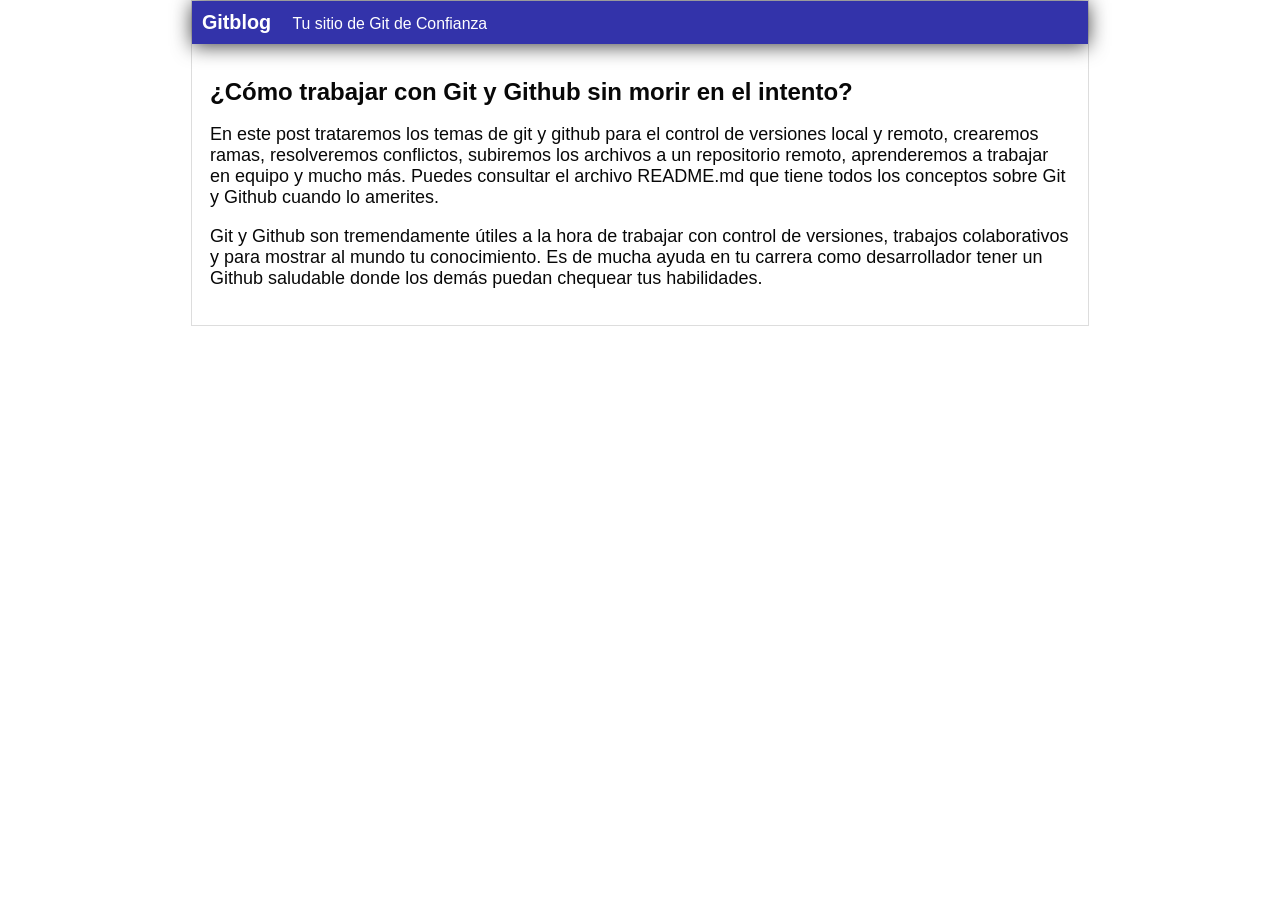
==== blogpost.html @ d752c52c "Modificación de la cabecera y el color del texto" ====
<!DOCTYPE html>
<html lang="en">
  <head>
    <meta charset="UTF-8">
    <meta content="width=device-width, initial-scale=1.0" name="viewport">
    <meta content="ie=edge" http-equiv="X-UA-Compatible">
    <link href="./css/style.css" rel="stylesheet">
    <title>Osom Blog</title>
  </head>
  <body>
    <div id="container">
      <div id="cabecera">
        Gitblog
        <span id="tagline">Tu sitio de Git de Confianza</span>
      </div>
      <div id="post">
        <h1>¿Cómo trabajar con Git y Github sin morir en el intento?</h1>
        <p>
          En este post trataremos los temas de git y github para el control de versiones local y remoto, crearemos ramas, resolveremos conflictos, subiremos los archivos a un repositorio remoto, aprenderemos a trabajar en equipo y mucho más. Puedes consultar el archivo README.md que tiene todos los conceptos sobre Git y Github cuando lo amerites.
        </p>
        <p>
          Git y Github son tremendamente útiles a la hora de trabajar con control de versiones, trabajos colaborativos y para mostrar al mundo tu conocimiento. Es de mucha ayuda en tu carrera como desarrollador tener un Github saludable donde los demás puedan chequear tus habilidades.
        </p>
      </div>
    </div>
  </body>
</html>
---- css/style.css ----
body {
  font-family: Arial, Helvetica, sans-serif;
  color: rgb(8, 8, 8);
  text-decoration: none;
  font-size: 18px;
  margin: 0;
  padding: 0;
}
#container {
  width: 70%;
  margin: 0 auto;
  padding: 0;
  border: 1px solid #ddd;
}
#container #cabecera {
  background: #33a;
  color: white;
  font-weight: bold;
  box-shadow: 0px 2px 20px 0px rgba(0, 0, 0, 0.75);
  margin: 0;
  padding: 0.5em;
  font-size: 1.1em;
}

#container #cabecera #tagline {
  font-weight: normal;
  font-size: 0.8em;
  padding: 0 0 0 1em;
}

#container h1 {
  font-size: 24px;
}

#container #post {
  padding: 1em;
}
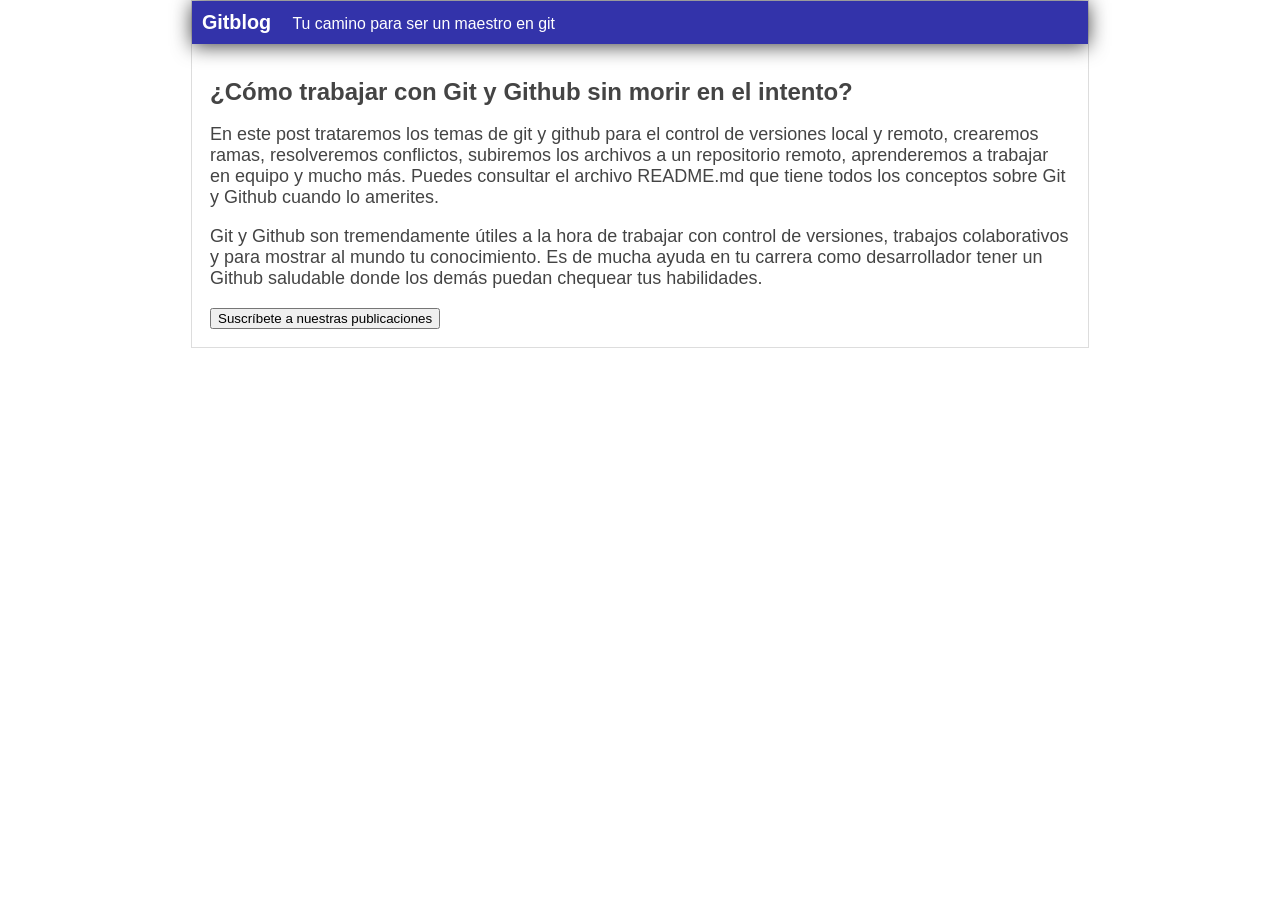
==== commit e142e291: "Modificación de la cabecera y el color del texto y añadí un botón de suscripción" ====
--- a/blogpost.html
+++ b/blogpost.html
@@ -11,7 +11,7 @@
     <div id="container">
       <div id="cabecera">
         Gitblog
-        <span id="tagline">Tu sitio de Git de Confianza</span>
+        <span id="tagline">Tu camino para ser un maestro en git</span>
       </div>
       <div id="post">
         <h1>¿Cómo trabajar con Git y Github sin morir en el intento?</h1>
@@ -21,6 +21,7 @@
         <p>
           Git y Github son tremendamente útiles a la hora de trabajar con control de versiones, trabajos colaborativos y para mostrar al mundo tu conocimiento. Es de mucha ayuda en tu carrera como desarrollador tener un Github saludable donde los demás puedan chequear tus habilidades.
         </p>
+        <button>Suscríbete a nuestras publicaciones</button>
       </div>
     </div>
   </body>
--- a/css/style.css
+++ b/css/style.css
@@ -1,6 +1,6 @@
 body {
   font-family: Arial, Helvetica, sans-serif;
-  color: rgb(8, 8, 8);
+  color: #444;
   text-decoration: none;
   font-size: 18px;
   margin: 0;
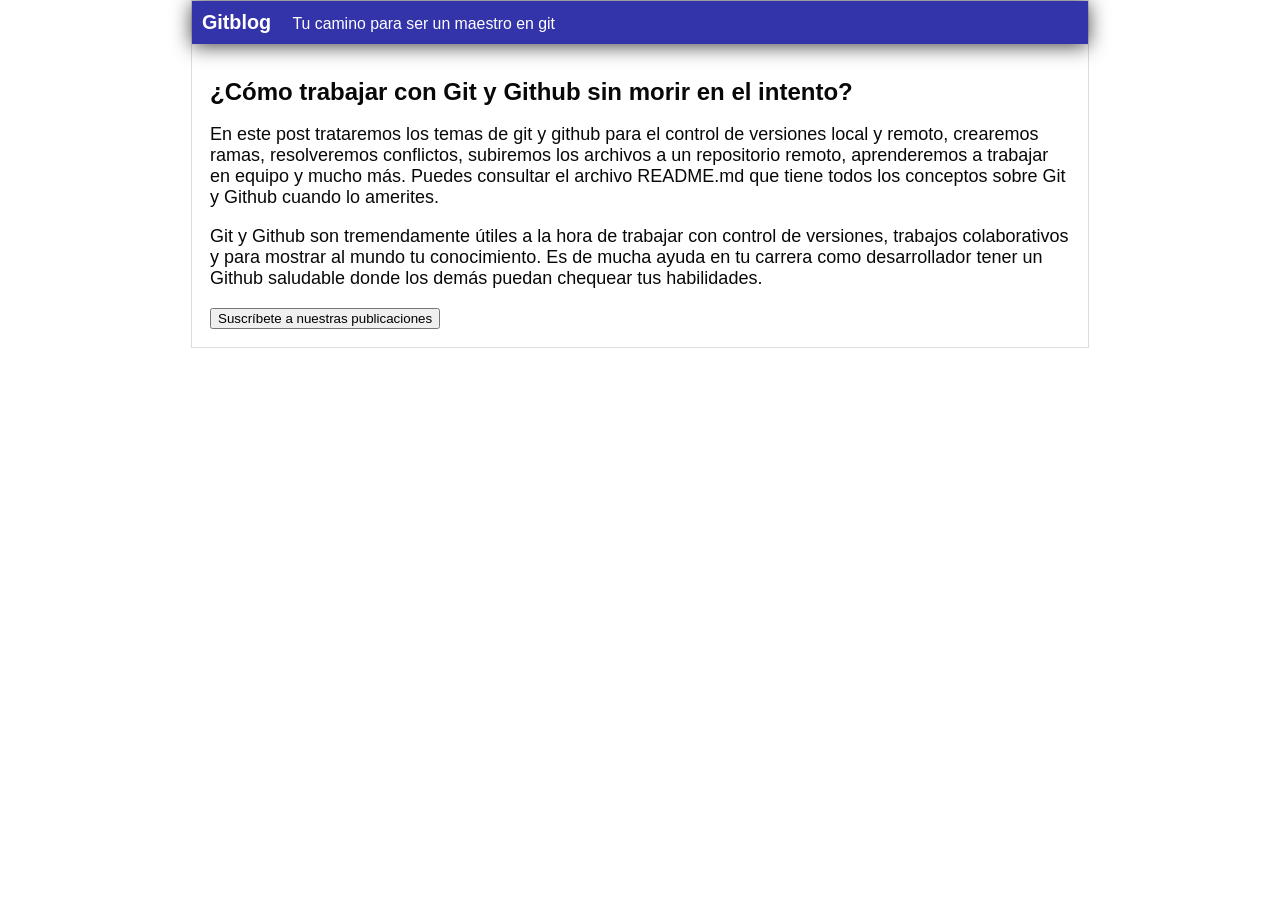
==== commit 23fab83a: "Cambios en el título del blog" ====
--- a/blogpost.html
+++ b/blogpost.html
@@ -5,7 +5,7 @@
     <meta content="width=device-width, initial-scale=1.0" name="viewport">
     <meta content="ie=edge" http-equiv="X-UA-Compatible">
     <link href="./css/style.css" rel="stylesheet">
-    <title>Osom Blog</title>
+    <title>Gitblog</title>
   </head>
   <body>
     <div id="container">
--- a/css/style.css
+++ b/css/style.css
@@ -1,6 +1,6 @@
 body {
   font-family: Arial, Helvetica, sans-serif;
-  color: #444;
+  color: rgb(8, 8, 8);
   text-decoration: none;
   font-size: 18px;
   margin: 0;
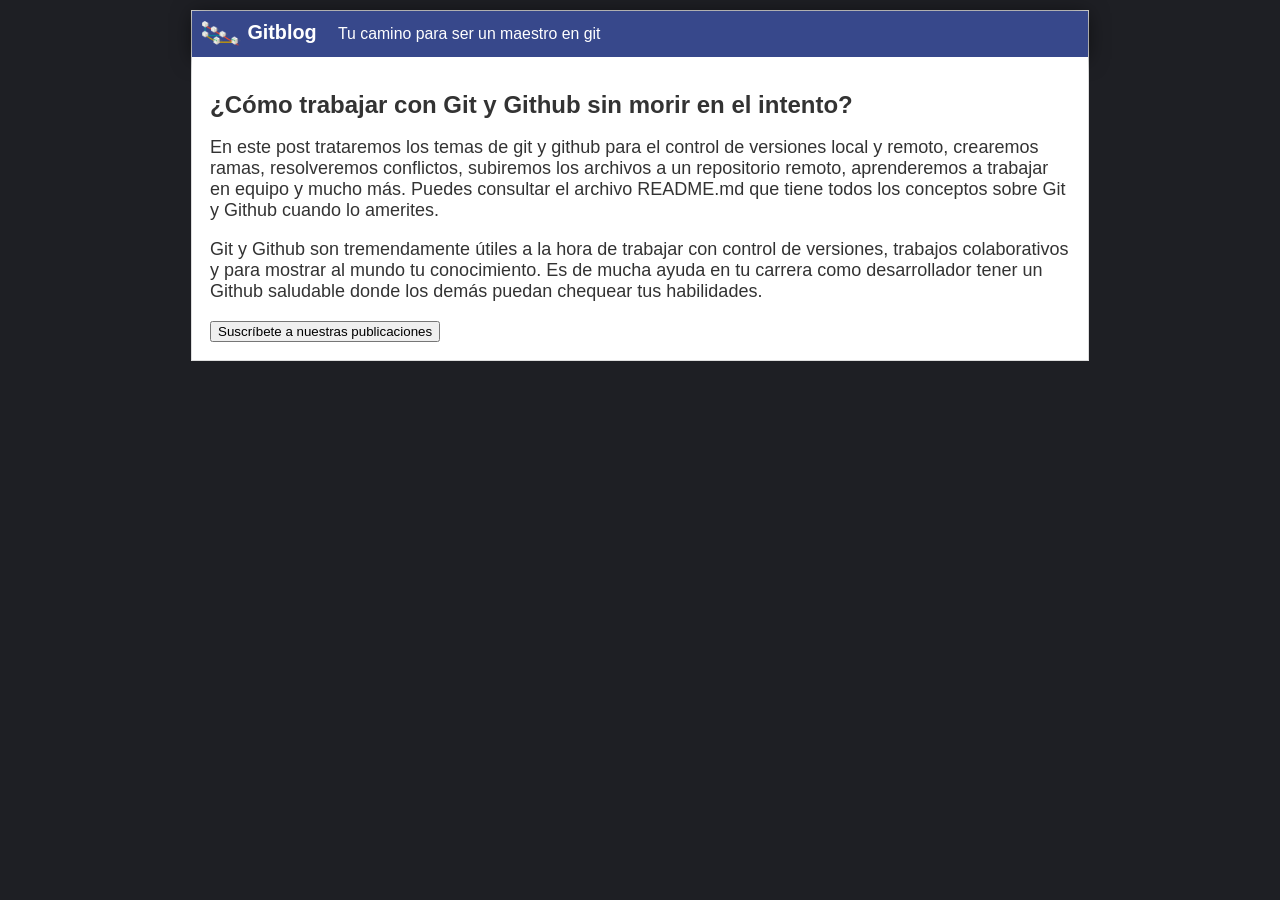
==== commit a1f816f1: "Color de fondo, logo nuevo y mejor color de header" ====
--- a/blogpost.html
+++ b/blogpost.html
@@ -1,28 +1,29 @@
 <!DOCTYPE html>
 <html lang="en">
-  <head>
-    <meta charset="UTF-8">
-    <meta content="width=device-width, initial-scale=1.0" name="viewport">
-    <meta content="ie=edge" http-equiv="X-UA-Compatible">
-    <link href="./css/style.css" rel="stylesheet">
-    <title>Gitblog</title>
-  </head>
-  <body>
-    <div id="container">
-      <div id="cabecera">
-        Gitblog
-        <span id="tagline">Tu camino para ser un maestro en git</span>
-      </div>
-      <div id="post">
-        <h1>¿Cómo trabajar con Git y Github sin morir en el intento?</h1>
-        <p>
-          En este post trataremos los temas de git y github para el control de versiones local y remoto, crearemos ramas, resolveremos conflictos, subiremos los archivos a un repositorio remoto, aprenderemos a trabajar en equipo y mucho más. Puedes consultar el archivo README.md que tiene todos los conceptos sobre Git y Github cuando lo amerites.
-        </p>
-        <p>
-          Git y Github son tremendamente útiles a la hora de trabajar con control de versiones, trabajos colaborativos y para mostrar al mundo tu conocimiento. Es de mucha ayuda en tu carrera como desarrollador tener un Github saludable donde los demás puedan chequear tus habilidades.
-        </p>
-        <button>Suscríbete a nuestras publicaciones</button>
-      </div>
-    </div>
-  </body>
+    <head>
+        <meta charset="UTF-8">
+        <meta content="width=device-width, initial-scale=1.0" name="viewport">
+        <meta content="ie=edge" http-equiv="X-UA-Compatible">
+        <link href="./css/style.css" rel="stylesheet">
+        <title>Gitblog</title>
+    </head>
+    <body>
+        <div id="container">
+            <div id="cabecera">
+                <img alt="logo" id="logo" src="./images/git.png">
+                Gitblog
+                <span id="tagline">Tu camino para ser un maestro en git</span>
+            </div>
+            <div id="post">
+                <h1>¿Cómo trabajar con Git y Github sin morir en el intento?</h1>
+                <p>
+                    En este post trataremos los temas de git y github para el control de versiones local y remoto, crearemos ramas, resolveremos conflictos, subiremos los archivos a un repositorio remoto, aprenderemos a trabajar en equipo y mucho más. Puedes consultar el archivo README.md que tiene todos los conceptos sobre Git y Github cuando lo amerites.
+                </p>
+                <p>
+                    Git y Github son tremendamente útiles a la hora de trabajar con control de versiones, trabajos colaborativos y para mostrar al mundo tu conocimiento. Es de mucha ayuda en tu carrera como desarrollador tener un Github saludable donde los demás puedan chequear tus habilidades.
+                </p>
+                <button>Suscríbete a nuestras publicaciones</button>
+            </div>
+        </div>
+    </body>
 </html>
--- a/css/style.css
+++ b/css/style.css
@@ -1,25 +1,30 @@
 body {
+  background: #1e1f24;
   font-family: Arial, Helvetica, sans-serif;
-  color: rgb(8, 8, 8);
-  text-decoration: none;
+  color: #333;
   font-size: 18px;
   margin: 0;
   padding: 0;
 }
 #container {
   width: 70%;
-  margin: 0 auto;
+  margin: 10px auto;
   padding: 0;
   border: 1px solid #ddd;
 }
 #container #cabecera {
-  background: #33a;
+  background: #37488b;
+  box-shadow: 0px 2px 20px 0px rgba(0, 0, 0, 0.5);
   color: white;
   font-weight: bold;
-  box-shadow: 0px 2px 20px 0px rgba(0, 0, 0, 0.75);
   margin: 0;
   padding: 0.5em;
   font-size: 1.1em;
+}
+
+#cabecera #logo {
+  width: 40px;
+  vertical-align: middle;
 }
 
 #container #cabecera #tagline {
@@ -33,5 +38,6 @@
 }
 
 #container #post {
+  background: white;
   padding: 1em;
 }
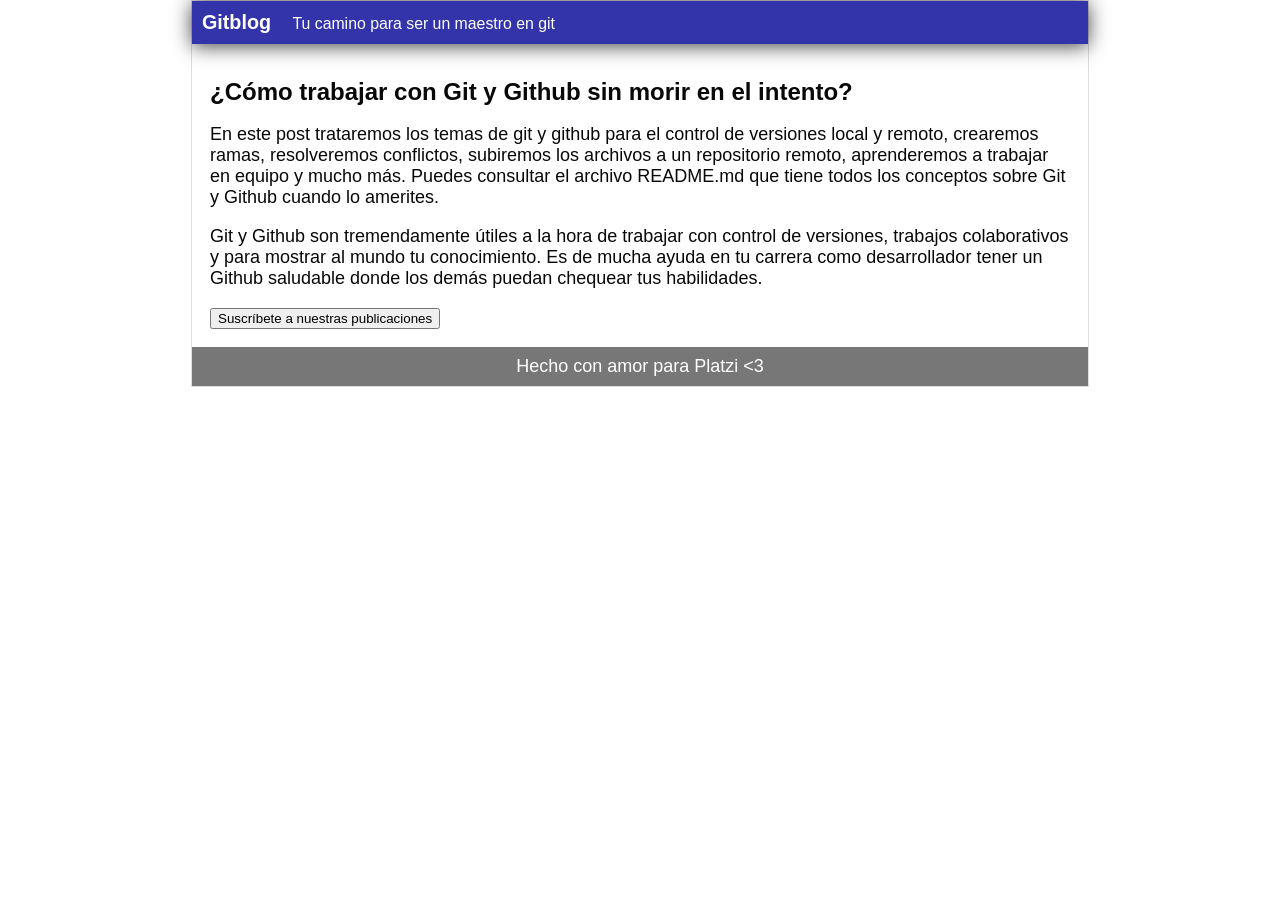
==== commit b90e41ba: "Footer terminado" ====
--- a/blogpost.html
+++ b/blogpost.html
@@ -10,7 +10,6 @@
     <body>
         <div id="container">
             <div id="cabecera">
-                <img alt="logo" id="logo" src="./images/git.png">
                 Gitblog
                 <span id="tagline">Tu camino para ser un maestro en git</span>
             </div>
@@ -24,6 +23,9 @@
                 </p>
                 <button>Suscríbete a nuestras publicaciones</button>
             </div>
+            <div id="footer">
+                Hecho con amor para Platzi <3
+            </div>
         </div>
     </body>
 </html>
--- a/css/style.css
+++ b/css/style.css
@@ -1,30 +1,25 @@
 body {
-  background: #1e1f24;
   font-family: Arial, Helvetica, sans-serif;
-  color: #333;
+  color: rgb(8, 8, 8);
+  text-decoration: none;
   font-size: 18px;
   margin: 0;
   padding: 0;
 }
 #container {
   width: 70%;
-  margin: 10px auto;
+  margin: 0 auto;
   padding: 0;
   border: 1px solid #ddd;
 }
 #container #cabecera {
-  background: #37488b;
-  box-shadow: 0px 2px 20px 0px rgba(0, 0, 0, 0.5);
+  background: #33a;
   color: white;
   font-weight: bold;
+  box-shadow: 0px 2px 20px 0px rgba(0, 0, 0, 0.75);
   margin: 0;
   padding: 0.5em;
   font-size: 1.1em;
-}
-
-#cabecera #logo {
-  width: 40px;
-  vertical-align: middle;
 }
 
 #container #cabecera #tagline {
@@ -38,6 +33,12 @@
 }
 
 #container #post {
-  background: white;
   padding: 1em;
 }
+
+#footer {
+  background: #777;
+  color: white;
+  text-align: center;
+  padding: 0.5em;
+}
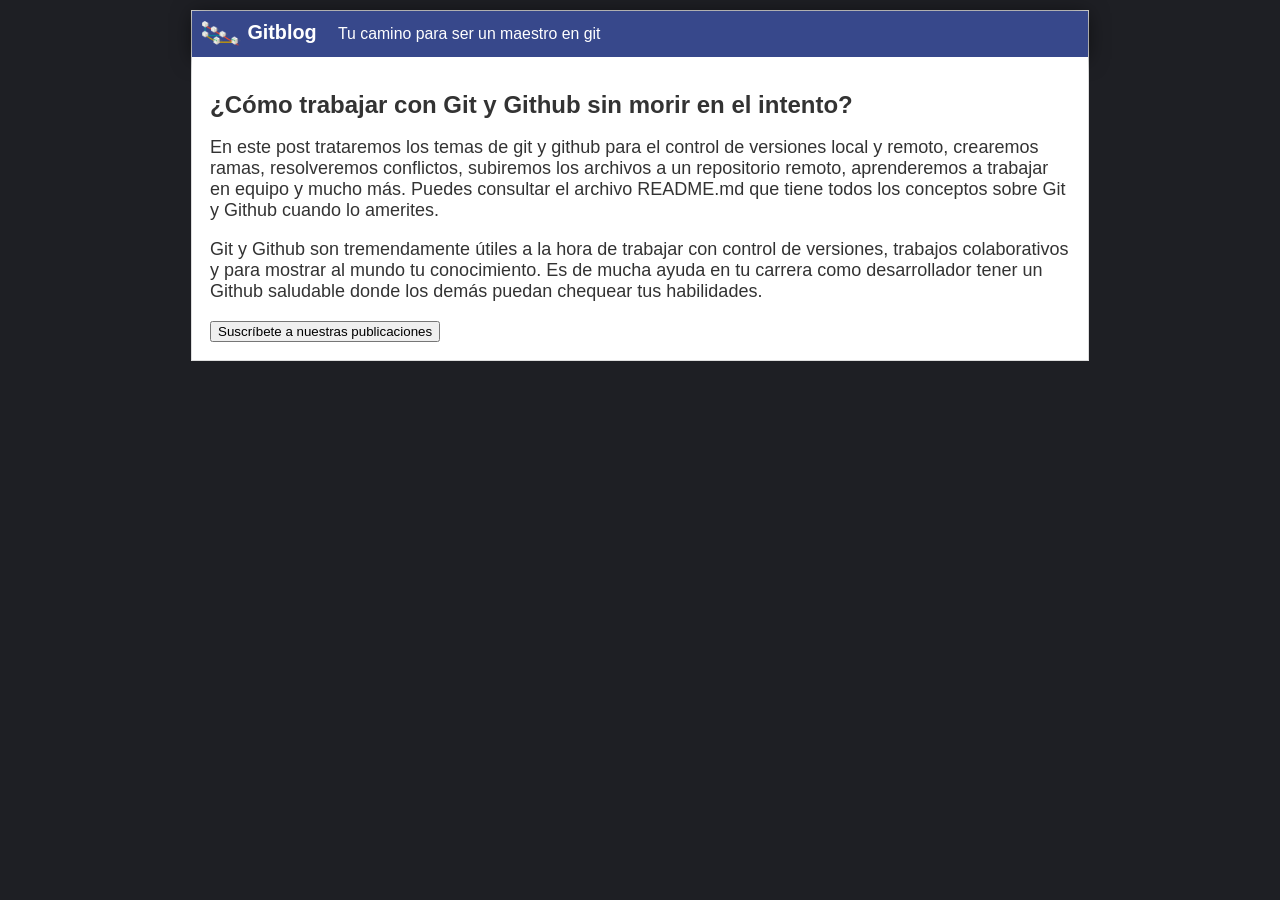
==== commit 4bdf3fc9: "Merge branch 'header'" ====
--- a/blogpost.html
+++ b/blogpost.html
@@ -10,6 +10,7 @@
     <body>
         <div id="container">
             <div id="cabecera">
+                <img alt="logo" id="logo" src="./images/git.png">
                 Gitblog
                 <span id="tagline">Tu camino para ser un maestro en git</span>
             </div>
@@ -23,9 +24,6 @@
                 </p>
                 <button>Suscríbete a nuestras publicaciones</button>
             </div>
-            <div id="footer">
-                Hecho con amor para Platzi <3
-            </div>
         </div>
     </body>
 </html>
--- a/css/style.css
+++ b/css/style.css
@@ -1,25 +1,30 @@
 body {
+  background: #1e1f24;
   font-family: Arial, Helvetica, sans-serif;
-  color: rgb(8, 8, 8);
-  text-decoration: none;
+  color: #333;
   font-size: 18px;
   margin: 0;
   padding: 0;
 }
 #container {
   width: 70%;
-  margin: 0 auto;
+  margin: 10px auto;
   padding: 0;
   border: 1px solid #ddd;
 }
 #container #cabecera {
-  background: #33a;
+  background: #37488b;
+  box-shadow: 0px 2px 20px 0px rgba(0, 0, 0, 0.5);
   color: white;
   font-weight: bold;
-  box-shadow: 0px 2px 20px 0px rgba(0, 0, 0, 0.75);
   margin: 0;
   padding: 0.5em;
   font-size: 1.1em;
+}
+
+#cabecera #logo {
+  width: 40px;
+  vertical-align: middle;
 }
 
 #container #cabecera #tagline {
@@ -33,12 +38,6 @@
 }
 
 #container #post {
+  background: white;
   padding: 1em;
 }
-
-#footer {
-  background: #777;
-  color: white;
-  text-align: center;
-  padding: 0.5em;
-}
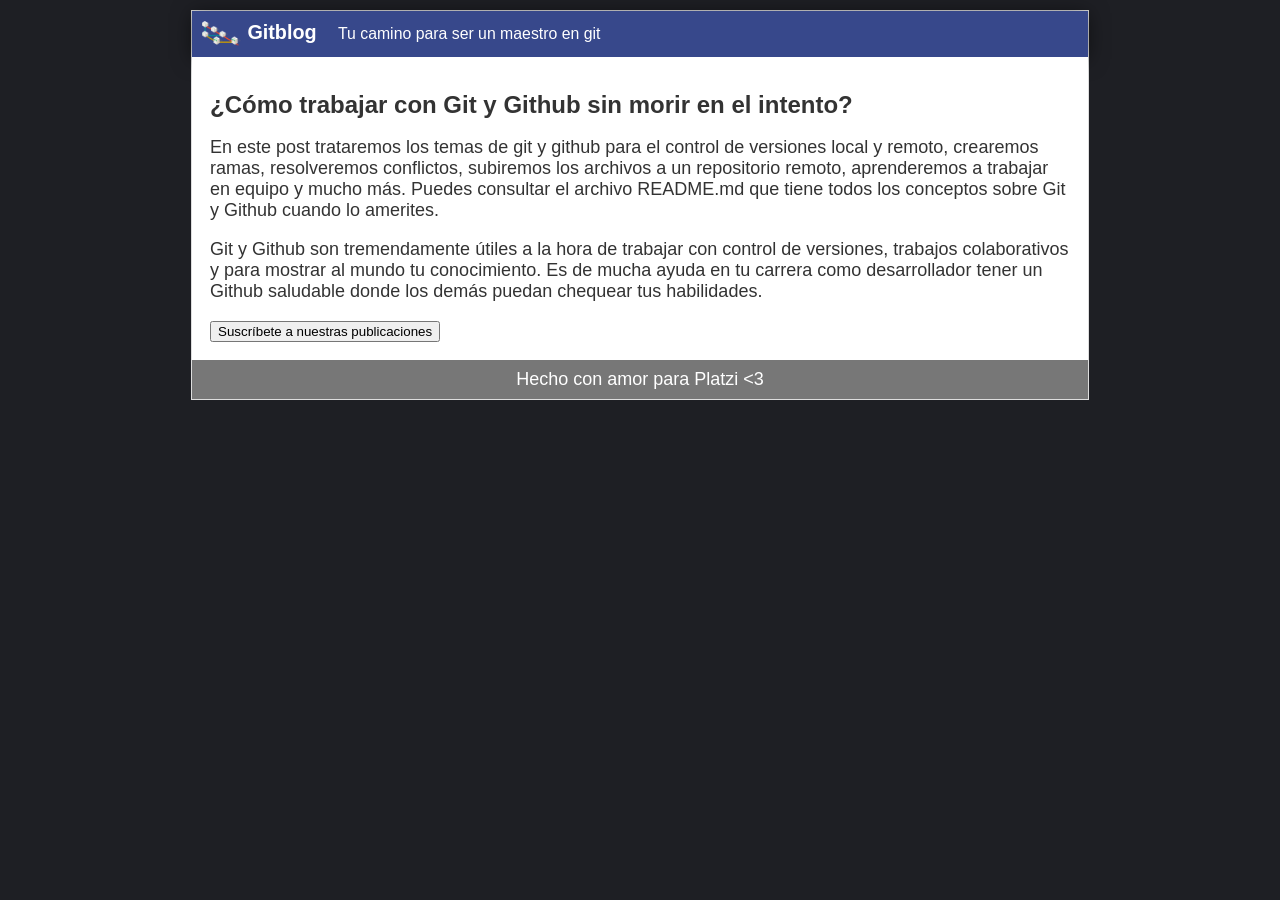
==== commit f64e842c: "Merge del footer con solución de conflictos" ====
--- a/blogpost.html
+++ b/blogpost.html
@@ -24,6 +24,9 @@
                 </p>
                 <button>Suscríbete a nuestras publicaciones</button>
             </div>
+            <div id="footer">
+                Hecho con amor para Platzi <3
+            </div>
         </div>
     </body>
 </html>
--- a/css/style.css
+++ b/css/style.css
@@ -41,3 +41,10 @@
   background: white;
   padding: 1em;
 }
+
+#footer {
+  background: #777;
+  color: white;
+  text-align: center;
+  padding: 0.5em;
+}
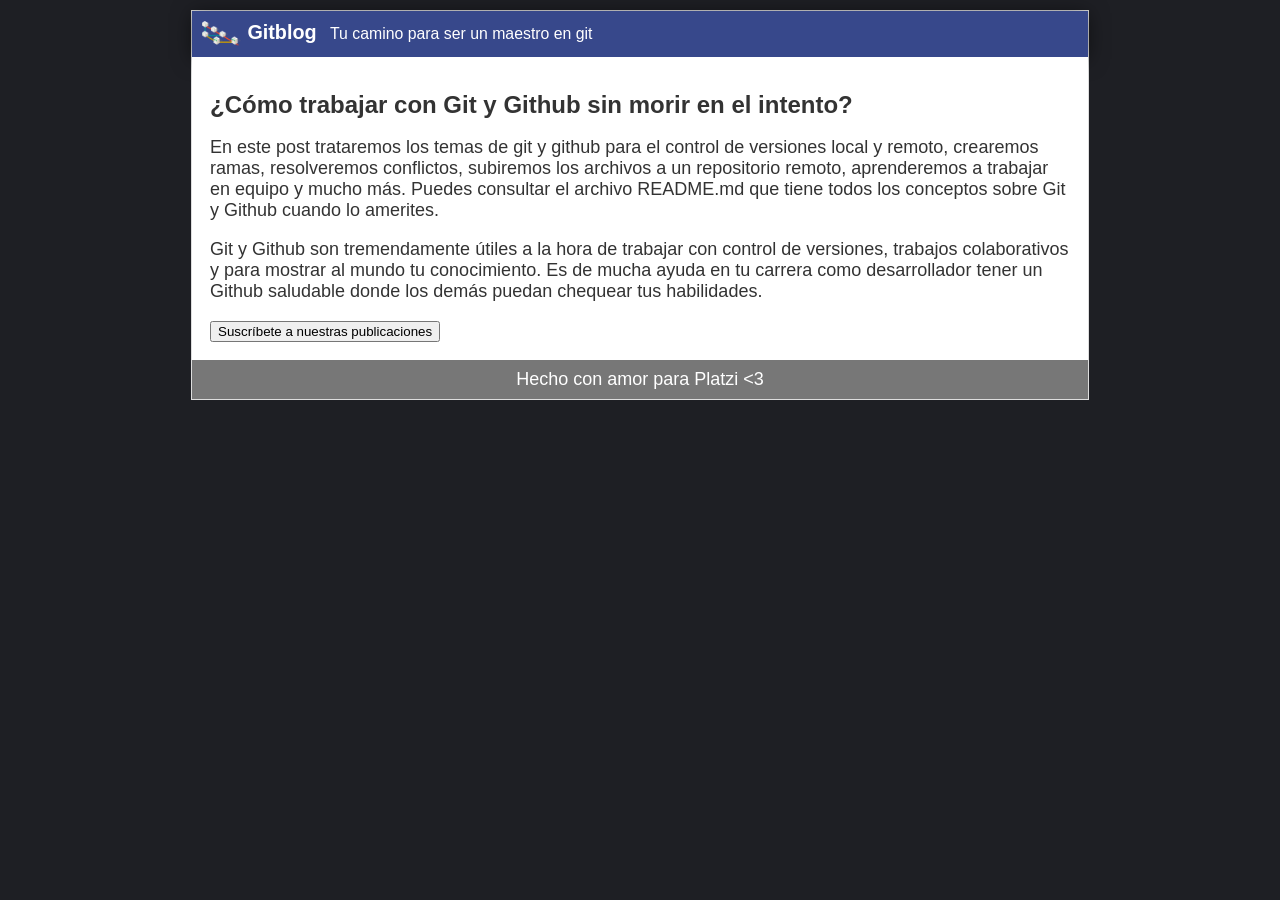
==== commit ddb9089c: "Cambios en las tildes, nuevos comandos y estilos" ====
--- a/blogpost.html
+++ b/blogpost.html
@@ -15,14 +15,14 @@
                 <span id="tagline">Tu camino para ser un maestro en git</span>
             </div>
             <div id="post">
-                <h1>¿Cómo trabajar con Git y Github sin morir en el intento?</h1>
+                <h1>¿C&oacute;mo trabajar con Git y Github sin morir en el intento?</h1>
                 <p>
                     En este post trataremos los temas de git y github para el control de versiones local y remoto, crearemos ramas, resolveremos conflictos, subiremos los archivos a un repositorio remoto, aprenderemos a trabajar en equipo y mucho más. Puedes consultar el archivo README.md que tiene todos los conceptos sobre Git y Github cuando lo amerites.
                 </p>
                 <p>
-                    Git y Github son tremendamente útiles a la hora de trabajar con control de versiones, trabajos colaborativos y para mostrar al mundo tu conocimiento. Es de mucha ayuda en tu carrera como desarrollador tener un Github saludable donde los demás puedan chequear tus habilidades.
+                    Git y Github son tremendamente &uacute;tiles a la hora de trabajar con control de versiones, trabajos colaborativos y para mostrar al mundo tu conocimiento. Es de mucha ayuda en tu carrera como desarrollador tener un Github saludable donde los demás puedan chequear tus habilidades.
                 </p>
-                <button>Suscríbete a nuestras publicaciones</button>
+                <button>Suscr&iacute;bete a nuestras publicaciones</button>
             </div>
             <div id="footer">
                 Hecho con amor para Platzi <3
--- a/css/style.css
+++ b/css/style.css
@@ -30,7 +30,7 @@
 #container #cabecera #tagline {
   font-weight: normal;
   font-size: 0.8em;
-  padding: 0 0 0 1em;
+  padding: 0 0 0 0.5em;
 }
 
 #container h1 {
